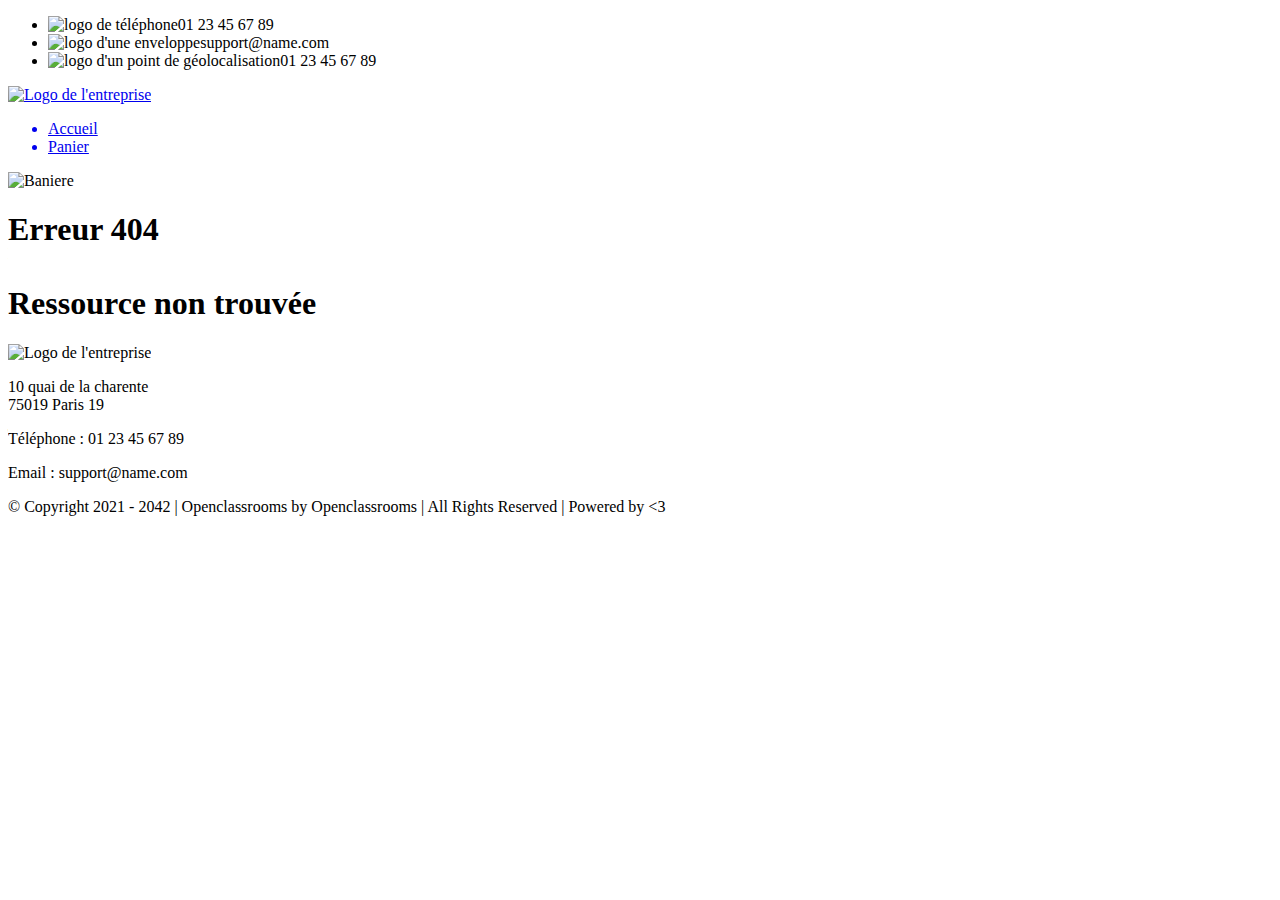
==== front/html/product.html @ 811bc8ca "little modif" ====
<!DOCTYPE html>
<html lang="fr">
  <head>
    <title>Nom du produit</title>

    <meta charset="utf-8">
    <meta name="description" content="Plateforme incroyable de e-commerce">

    <link rel="preconnect" href="https://fonts.googleapis.com">
    <link rel="preconnect" href="https://fonts.gstatic.com" crossorigin>
    <link href="https://fonts.googleapis.com/css2?family=Montserrat:wght@100;200;300;400;500;600;700;800;900&display=swap" rel="stylesheet">
    <link href="../css/style.css" rel="stylesheet" />
    <link href="../css/product.css" rel="stylesheet" />

    <meta name="viewport" content="width=device-width, initial-scale=1">
  </head>

  <body>
    <header>
      <div class="limitedWidthBlockContainer informations">
        <div class="limitedWidthBlock">
          <ul>
            <li><img src="../images/icons/phone.svg" alt="logo de téléphone" class="informations__phone">01 23 45 67 89</li>
            <li><img src="../images/icons/mail.svg" alt="logo d'une enveloppe" class="informations__mail">support@name.com</li>
            <li><img src="../images/icons/adress.svg" alt="logo d'un point de géolocalisation" class="informations__address">01 23 45 67 89</li>
          </ul>
        </div>
      </div>
      <div class="limitedWidthBlockContainer menu">
        <div class="limitedWidthBlock">
          <a href="./index.html">
            <img class="logo" src="../images/logo.png" alt="Logo de l'entreprise">
          </a>
          <nav>
            <ul>
              <a href="./index.html"><li>Accueil</li></a>
              <a href="./cart.html"><li>Panier</li></a>
            </ul>
          </nav>
        </div>
      </div>
      <img class="banniere" src="../images/banniere.png" alt="Baniere">
    </header>

    <main class="limitedWidthBlockContainer">
      <div class="limitedWidthBlock">
        <section class="item">
          <article>
            <div class="item__img">
              <!-- <img src="../images/logo.png" alt="Photographie d'un canapé"> -->
            </div>
            <div class="item__content">

              <div class="item__content__titlePrice">
                <h1 id="title"><!-- Nom du produit --></h1>
                <p>Prix : <span id="price"><!-- 42 --></span>€</p>
              </div>

              <div class="item__content__description">
                <p class="item__content__description__title">Description :</p>
                <p id="description"><!-- Dis enim malesuada risus sapien gravida nulla nisl arcu. --></p>
              </div>

              <div class="item__content__settings">
                <div class="item__content__settings__color">
                  <label for="color-select">Choisir une couleur :</label>
                  <select name="color-select" id="colors">
                      <option value="">--SVP, choisissez une couleur --</option>
<!--                       <option value="vert">vert</option>
                      <option value="blanc">blanc</option> -->
                  </select>
                </div>

                <div class="item__content__settings__quantity">
                  <label for="itemQuantity">Nombre d'article(s) (1-100) :</label>
                  <input type="number" name="itemQuantity" min="1" max="100" value="0" id="quantity">
                </div>
              </div>

              <div class="item__content__addButton">
                <button id="addToCart">Ajouter au panier</button>
              </div>

            </div>
          </article>
        </section>
      </div>
    </main>
    
    <footer>
      <div class="limitedWidthBlockContainer footerMain">
        <div class="limitedWidthBlock">
          <div>
            <img class="logo" src="../images/logo.png" alt="Logo de l'entreprise">
          </div>
          <div>
            <p>10 quai de la charente <br>75019 Paris 19</p>
          </div>
          <div>
            <p>Téléphone : 01 23 45 67 89</p>
          </div>
          <div>
            <p>Email : support@name.com</p>
          </div>
        </div>
      </div>
      <div class="limitedWidthBlockContainer footerSecondary">
        <div class="limitedWidthBlock">
          <p>© Copyright 2021 - 2042 | Openclassrooms by Openclassrooms | All Rights Reserved | Powered by <3</p>
        </div>
      </div>
    </footer>
  <script src="../js/product.js"></script>
  <script src="../js/function.js"></script>
  </body>
</html>
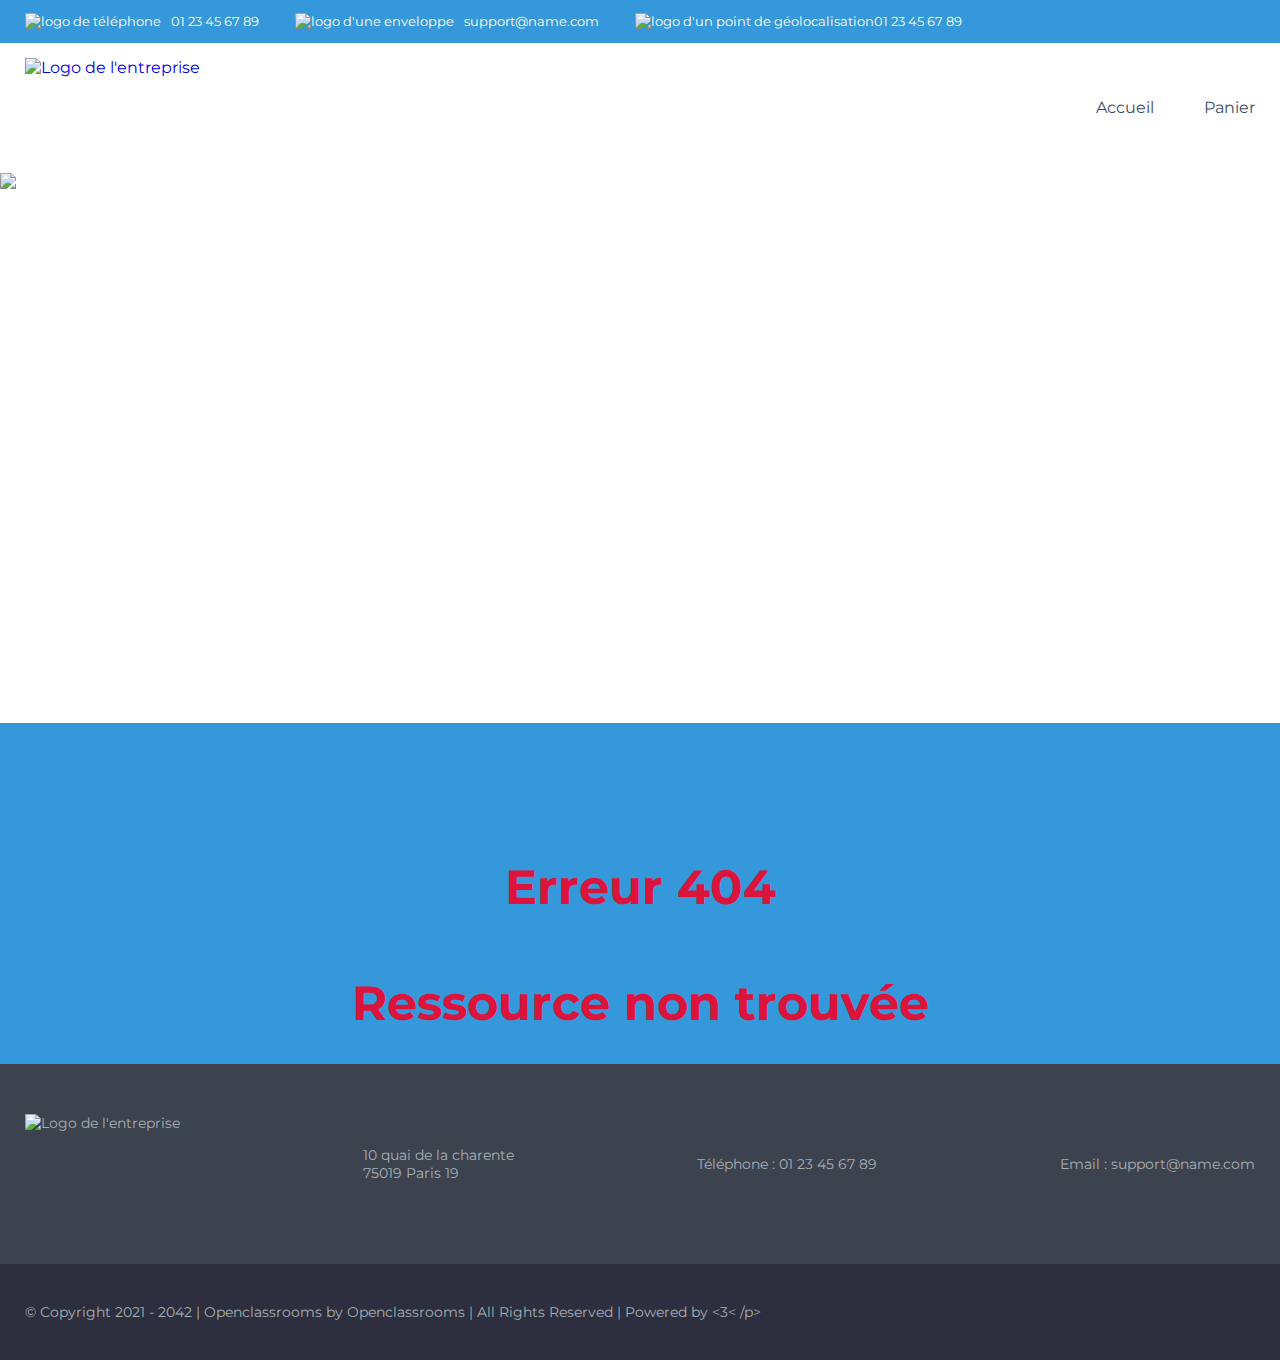
==== commit 7a63aec3: "Add jsdoc and upload type module" ====
--- a/front/html/product.html
+++ b/front/html/product.html
@@ -1,116 +1,125 @@
 <!DOCTYPE html>
 <html lang="fr">
-  <head>
-    <title>Nom du produit</title>
 
-    <meta charset="utf-8">
-    <meta name="description" content="Plateforme incroyable de e-commerce">
+<head>
+  <title>Nom du produit</title>
 
-    <link rel="preconnect" href="https://fonts.googleapis.com">
-    <link rel="preconnect" href="https://fonts.gstatic.com" crossorigin>
-    <link href="https://fonts.googleapis.com/css2?family=Montserrat:wght@100;200;300;400;500;600;700;800;900&display=swap" rel="stylesheet">
-    <link href="../css/style.css" rel="stylesheet" />
-    <link href="../css/product.css" rel="stylesheet" />
+  <meta charset="utf-8">
+  <meta name="description" content="Plateforme incroyable de e-commerce">
 
-    <meta name="viewport" content="width=device-width, initial-scale=1">
-  </head>
+  <link rel="preconnect" href="https://fonts.googleapis.com">
+  <link rel="preconnect" href="https://fonts.gstatic.com" crossorigin>
+  <link href="https://fonts.googleapis.com/css2?family=Montserrat:wght@100;200;300;400;500;600;700;800;900&display=swap"
+    rel="stylesheet">
+  <link href="../css/style.css" rel="stylesheet" />
+  <link href="../css/product.css" rel="stylesheet" />
+  <script src="../js/product.js" type="module"></script>
 
-  <body>
-    <header>
-      <div class="limitedWidthBlockContainer informations">
-        <div class="limitedWidthBlock">
+  <meta name="viewport" content="width=device-width, initial-scale=1">
+</head>
+
+<body>
+  <header>
+    <div class="limitedWidthBlockContainer informations">
+      <div class="limitedWidthBlock">
+        <ul>
+          <li><img src="../images/icons/phone.svg" alt="logo de téléphone" class="informations__phone">01 23 45 67 89
+          </li>
+          <li><img src="../images/icons/mail.svg" alt="logo d'une enveloppe" class="informations__mail">support@name.com
+          </li>
+          <li><img src="../images/icons/adress.svg" alt="logo d'un point de géolocalisation"
+              class="informations__address">01 23 45 67 89</li>
+        </ul>
+      </div>
+    </div>
+    <div class="limitedWidthBlockContainer menu">
+      <div class="limitedWidthBlock">
+        <a href="./index.html">
+          <img class="logo" src="../images/logo.png" alt="Logo de l'entreprise">
+        </a>
+        <nav>
           <ul>
-            <li><img src="../images/icons/phone.svg" alt="logo de téléphone" class="informations__phone">01 23 45 67 89</li>
-            <li><img src="../images/icons/mail.svg" alt="logo d'une enveloppe" class="informations__mail">support@name.com</li>
-            <li><img src="../images/icons/adress.svg" alt="logo d'un point de géolocalisation" class="informations__address">01 23 45 67 89</li>
+            <a href="./index.html">
+              <li>Accueil</li>
+            </a>
+            <a href="./cart.html">
+              <li>Panier</li>
+            </a>
           </ul>
+        </nav>
+      </div>
+    </div>
+    <img class="banniere" src="../images/banniere.png" alt="Baniere">
+  </header>
+
+  <main class="limitedWidthBlockContainer">
+    <div class="limitedWidthBlock">
+      <section class="item">
+        <article>
+          <div class="item__img">
+            <!-- <img src="../images/logo.png" alt="Photographie d'un canapé"> -->
+          </div>
+          <div class="item__content">
+
+            <div class="item__content__titlePrice">
+              <h1 id="title"><!-- Nom du produit --></h1>
+              <p>Prix : <span id="price"><!-- 42 --></span>€</p>
+            </div>
+
+            <div class="item__content__description">
+              <p class="item__content__description__title">Description :</p>
+              <p id="description"><!-- Dis enim malesuada risus sapien gravida nulla nisl arcu. --></p>
+            </div>
+
+            <div class="item__content__settings">
+              <div class="item__content__settings__color">
+                <label for="colorsSelect">Choisir une couleur :</label>
+                <select name="colorsSelect" id="colorsSelect">
+                  <option value="">--SVP, choisissez une couleur --</option>
+                  <!--                       <option value="vert">vert</option>
+                      <option value="blanc">blanc</option> -->
+                </select>
+              </div>
+
+              <div class="item__content__settings__quantity">
+                <label for="itemQuantity">Nombre d'article(s) (1-100) :</label>
+                <input type="number" name="itemQuantity" min="1" max="100" value="0" id="itemQuantity">
+              </div>
+            </div>
+
+            <div class="item__content__addButton">
+              <button id="addToCart">Ajouter au panier</button>
+            </div>
+
+          </div>
+        </article>
+      </section>
+    </div>
+  </main>
+
+  <footer>
+    <div class="limitedWidthBlockContainer footerMain">
+      <div class="limitedWidthBlock">
+        <div>
+          <img class="logo" src="../images/logo.png" alt="Logo de l'entreprise">
+        </div>
+        <div>
+          <p>10 quai de la charente <br>75019 Paris 19</p>
+        </div>
+        <div>
+          <p>Téléphone : 01 23 45 67 89</p>
+        </div>
+        <div>
+          <p>Email : support@name.com</p>
         </div>
       </div>
-      <div class="limitedWidthBlockContainer menu">
-        <div class="limitedWidthBlock">
-          <a href="./index.html">
-            <img class="logo" src="../images/logo.png" alt="Logo de l'entreprise">
-          </a>
-          <nav>
-            <ul>
-              <a href="./index.html"><li>Accueil</li></a>
-              <a href="./cart.html"><li>Panier</li></a>
-            </ul>
-          </nav>
-        </div>
+    </div>
+    <div class="limitedWidthBlockContainer footerSecondary">
+      <div class="limitedWidthBlock">
+        <p>© Copyright 2021 - 2042 | Openclassrooms by Openclassrooms | All Rights Reserved | Powered by <3< /p>
       </div>
-      <img class="banniere" src="../images/banniere.png" alt="Baniere">
-    </header>
+    </div>
+  </footer>
+</body>
 
-    <main class="limitedWidthBlockContainer">
-      <div class="limitedWidthBlock">
-        <section class="item">
-          <article>
-            <div class="item__img">
-              <!-- <img src="../images/logo.png" alt="Photographie d'un canapé"> -->
-            </div>
-            <div class="item__content">
-
-              <div class="item__content__titlePrice">
-                <h1 id="title"><!-- Nom du produit --></h1>
-                <p>Prix : <span id="price"><!-- 42 --></span>€</p>
-              </div>
-
-              <div class="item__content__description">
-                <p class="item__content__description__title">Description :</p>
-                <p id="description"><!-- Dis enim malesuada risus sapien gravida nulla nisl arcu. --></p>
-              </div>
-
-              <div class="item__content__settings">
-                <div class="item__content__settings__color">
-                  <label for="color-select">Choisir une couleur :</label>
-                  <select name="color-select" id="colors">
-                      <option value="">--SVP, choisissez une couleur --</option>
-<!--                       <option value="vert">vert</option>
-                      <option value="blanc">blanc</option> -->
-                  </select>
-                </div>
-
-                <div class="item__content__settings__quantity">
-                  <label for="itemQuantity">Nombre d'article(s) (1-100) :</label>
-                  <input type="number" name="itemQuantity" min="1" max="100" value="0" id="quantity">
-                </div>
-              </div>
-
-              <div class="item__content__addButton">
-                <button id="addToCart">Ajouter au panier</button>
-              </div>
-
-            </div>
-          </article>
-        </section>
-      </div>
-    </main>
-    
-    <footer>
-      <div class="limitedWidthBlockContainer footerMain">
-        <div class="limitedWidthBlock">
-          <div>
-            <img class="logo" src="../images/logo.png" alt="Logo de l'entreprise">
-          </div>
-          <div>
-            <p>10 quai de la charente <br>75019 Paris 19</p>
-          </div>
-          <div>
-            <p>Téléphone : 01 23 45 67 89</p>
-          </div>
-          <div>
-            <p>Email : support@name.com</p>
-          </div>
-        </div>
-      </div>
-      <div class="limitedWidthBlockContainer footerSecondary">
-        <div class="limitedWidthBlock">
-          <p>© Copyright 2021 - 2042 | Openclassrooms by Openclassrooms | All Rights Reserved | Powered by <3</p>
-        </div>
-      </div>
-    </footer>
-  <script src="../js/product.js"></script>
-  <script src="../js/function.js"></script>
-  </body>
 </html>--- a/front/css/style.css
+++ b/front/css/style.css
@@ -0,0 +1,305 @@
+/*********/
+/*GENERAL*/
+/*********/
+
+body {
+	font-family: 'Montserrat', sans-serif;
+	margin: 0;
+	color: white;
+	min-width: 300px;
+}
+
+h1 {
+	font-size: 48px;
+	font-weight: 700;
+	margin-top: 135px;
+	text-align: center;
+}
+
+h2 {
+	font-weight: 400;
+	margin-bottom: 60px;
+	text-align: center;
+}
+
+.logo {
+	height: 100px;
+}
+
+/*maxwidth + centering*/
+.limitedWidthBlockContainer {
+	display: flex;
+	justify-content: center;
+}
+
+.limitedWidthBlock {
+	width: 100%;
+	max-width: 1400px;
+	padding: 0 25px;
+}
+
+/*Colors*/
+:root {
+	--main-color: #3498db;
+	--secondary-color: #2c3e50;
+	--text-color: #3d4c68;
+	--footer-text-color: #a6b0b3;
+	--footer-main-color: #3d424f;
+	--footer-secondary-color: #2d2f3e;
+	/*background-color: var(--main-color);*/
+}
+
+
+
+
+/********/
+/*Header*/
+/********/
+
+/*informations*/
+.informations {
+	font-size: 13px;
+	background-color: var(--main-color);
+}
+
+.informations img {
+	height: 17px;
+}
+
+.informations ul {
+	display: flex;
+	padding-left: 0;
+}
+
+.informations ul li {
+	display: flex;
+	list-style: none;
+	margin-right: 36px;
+}
+
+.informations__phone,
+.informations__mail {
+	margin-right: 10px;
+}
+
+/*menu*/
+.menu {
+	background-color: white;
+}
+
+.menu .limitedWidthBlock {
+	display: flex;
+	justify-content: space-between;
+}
+
+.menu a {
+	display: flex;
+	align-items: center;
+	text-decoration: none;
+}
+
+.menu nav {
+	display: flex;
+}
+
+.menu nav ul {
+	display: flex;
+	margin: 0;
+	line-height: 130px;
+}
+
+.menu nav ul li {
+	list-style: none;
+	margin-left: 50px;
+	color: var(--text-color);
+}
+
+.menu nav ul li:hover {
+	font-weight: 600;
+	color: #3498db !important;
+}
+
+/*banniere*/
+.banniere {
+	width: 100%;
+	height: 550px;
+	object-fit: cover;
+	display: flex;
+}
+
+
+
+
+/******/
+/*Main*/
+/******/
+
+main {
+	background-color: var(--main-color);
+}
+
+/*Error*/
+.error {
+	color: crimson;
+}
+
+/*Items*/
+.items {
+	margin-bottom: 135px;
+	display: flex;
+	justify-content: space-around;
+	flex-wrap: wrap;
+}
+
+.items a {
+	width: 21%;
+	text-decoration: none;
+	color: unset;
+}
+
+.items a:hover article {
+	box-shadow: rgba(42, 18, 206, 0.9) 0 0 22px 6px;
+}
+
+.items article {
+	background-color: var(--secondary-color);
+	display: flex;
+	flex-direction: column;
+	align-items: center;
+	margin-bottom: 40px;
+	padding-top: 25px;
+	width: 100%;
+	border-radius: 10px;
+}
+
+.items article img {
+	width: 80%;
+	height: 160px;
+	object-fit: cover;
+	border-radius: 10px;
+}
+
+.items article h3 {
+	font-size: 22px;
+	font-weight: 700;
+	text-align: center;
+	text-transform: uppercase;
+}
+
+.items article p {
+	text-align: center;
+	padding-left: 23px;
+	padding-right: 23px;
+	box-sizing: border-box;
+	overflow: hidden;
+	text-overflow: ellipsis;
+
+	display: -webkit-box;
+	-webkit-line-clamp: 3;
+	-webkit-box-orient: vertical;
+	white-space: normal;
+}
+
+
+
+
+/********/
+/*Footer*/
+/********/
+
+footer {
+	color: var(--footer-text-color);
+	display: flex;
+	flex-direction: column;
+	font-size: 14px;
+}
+
+footer .footerMain,
+footer .footerSecondary {
+	width: 100%;
+}
+
+/*footerMain*/
+.footerMain {
+	background-color: var(--footer-main-color);
+	padding: 50px 0;
+}
+
+.footerMain .limitedWidthBlock {
+	display: flex;
+	justify-content: space-between;
+}
+
+.footerMain .limitedWidthBlock div {
+	display: flex;
+	align-items: center;
+}
+
+/*footerSecondary*/
+.footerSecondary {
+	background-color: var(--footer-secondary-color);
+	padding: 25px 0;
+}
+
+
+
+
+/***************/
+/*Media queries*/
+/***************/
+
+@media (max-width: 991.98px) {
+	.informations ul {
+		display: flex;
+		justify-content: space-around;
+	}
+
+	.items a {
+		width: 42%;
+	}
+
+	.footerMain .limitedWidthBlock {
+		display: flex;
+		flex-direction: column;
+		align-items: center;
+	}
+
+	.footerSecondary .limitedWidthBlock p {
+		text-align: center;
+	}
+}
+
+@media (max-width: 575.98px) {
+	.informations ul {
+		flex-direction: column;
+		align-items: center;
+	}
+
+	.informations ul li {
+		margin-bottom: 14px;
+		margin-right: 0;
+	}
+
+	.menu .limitedWidthBlock {
+		display: flex;
+		flex-direction: column;
+		align-items: center;
+	}
+
+	.logo {
+		margin-top: 20px;
+	}
+
+	.menu nav ul {
+		padding: 0;
+		line-height: 80px;
+	}
+
+	.menu nav ul a:first-child li {
+		margin-left: 0;
+	}
+
+	.items a {
+		width: 75%;
+	}
+}